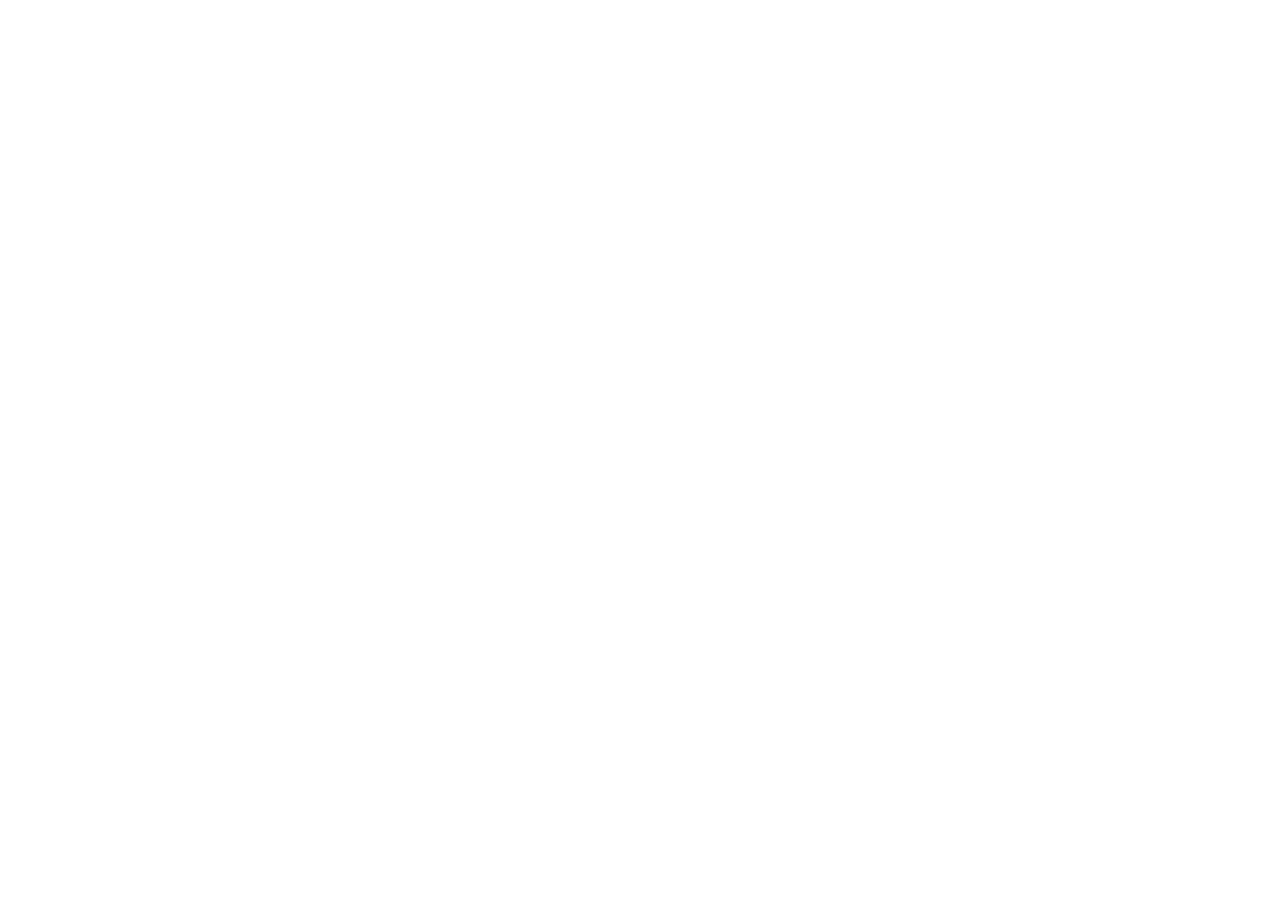
==== index.html @ 28cc4e75 "Edit README.md and index.html" ====
<!DOCTYPE html>
<html lang="en">
<head>
    <meta charset="UTF-8">
    <meta http-equiv="X-UA-Compatible" content="IE=edge">
    <meta name="viewport" content="width=device-width, initial-scale=1.0">
    <title>Recipes</title>
</head>
<body>
    
</body>
</html>
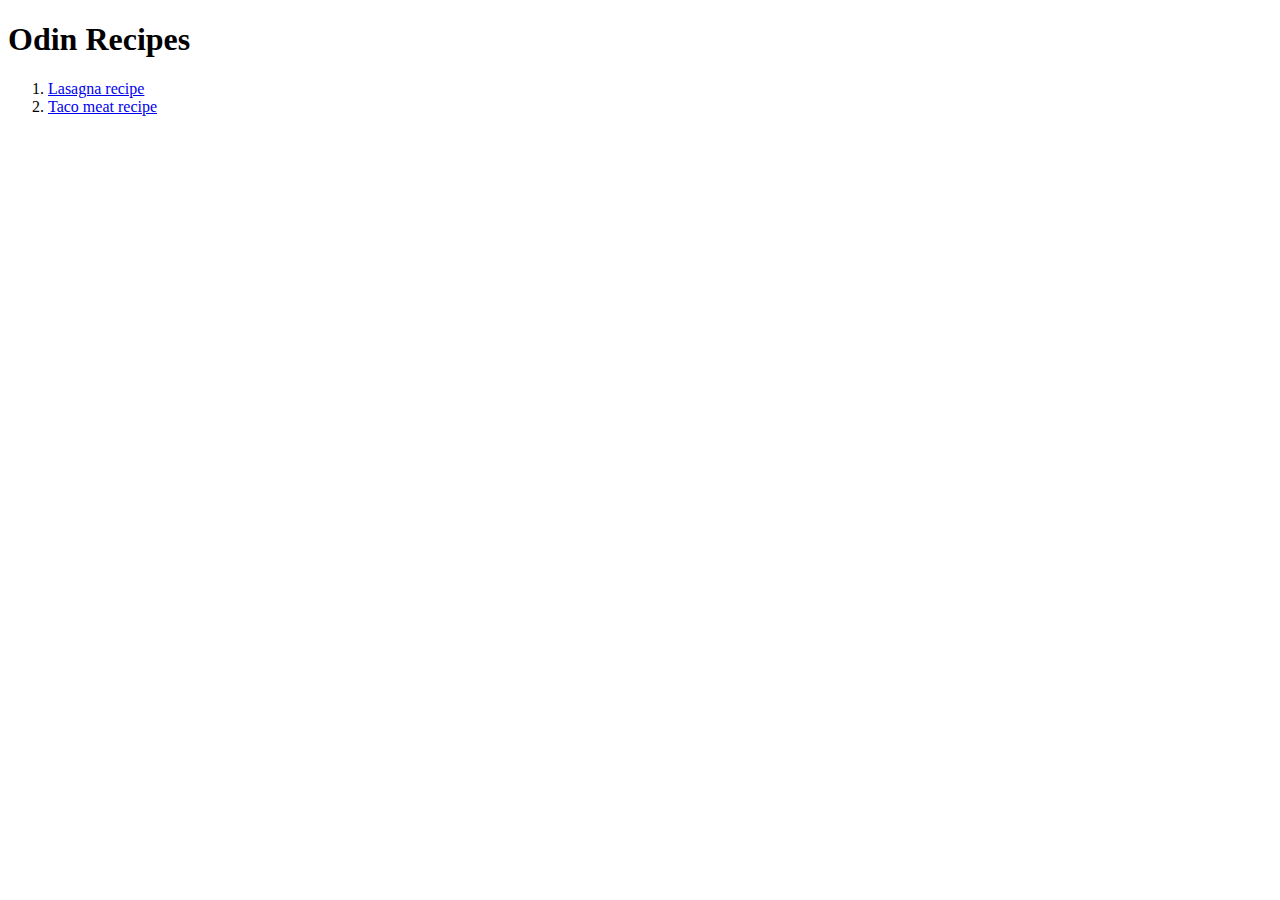
==== commit c207fbb9: "Added new recipe" ====
--- a/index.html
+++ b/index.html
@@ -7,6 +7,10 @@
     <title>Recipes</title>
 </head>
 <body>
-    
+    <h1>Odin Recipes</h1>
+    <ol>
+        <li><a href="recipes/lasagna.html">Lasagna recipe</a></li>
+        <li><a href="recipes/TacoMeat.html">Taco meat recipe</a></li>
+    </ol>
 </body>
 </html>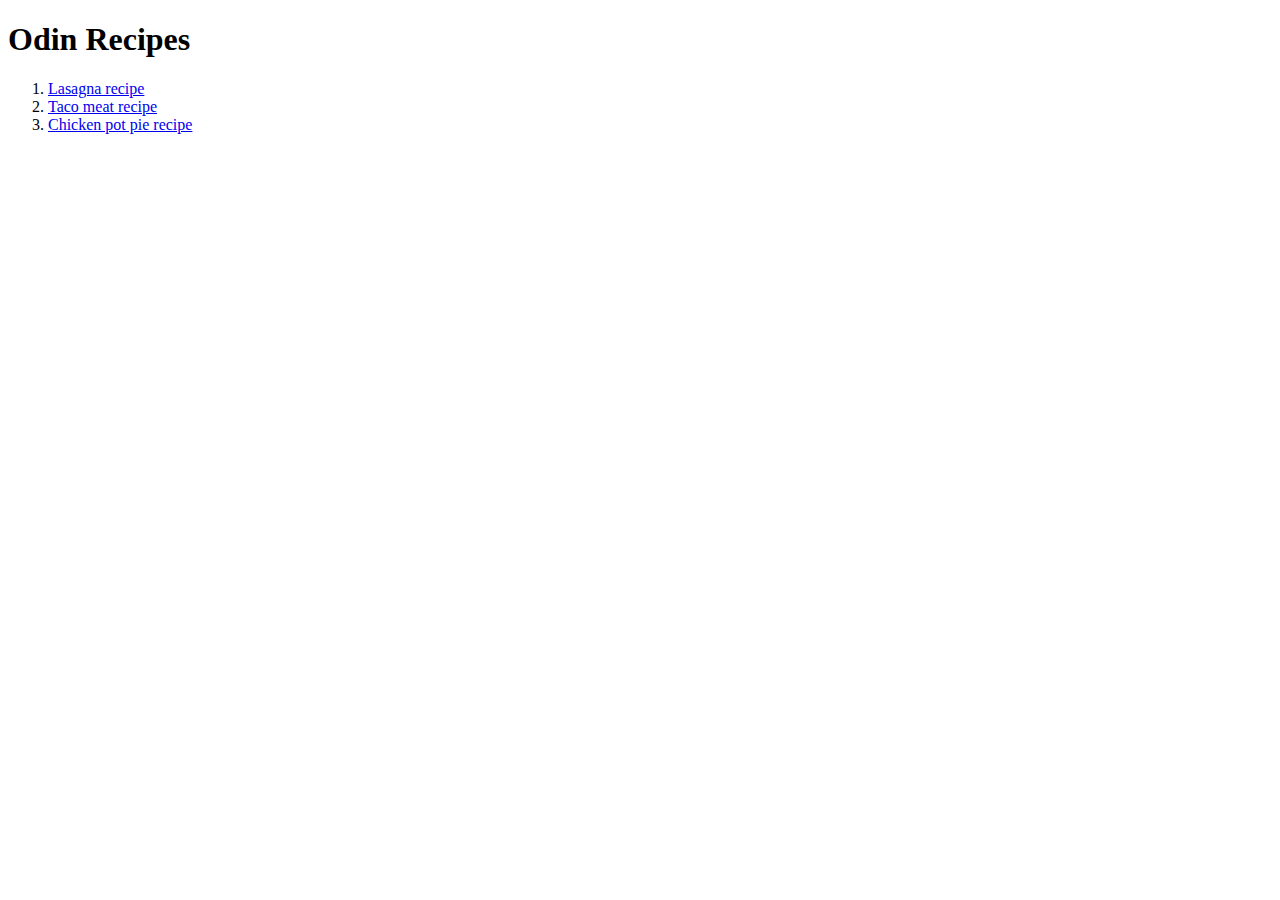
==== commit 0fe882a0: "Added a new recipe" ====
--- a/index.html
+++ b/index.html
@@ -11,6 +11,7 @@
     <ol>
         <li><a href="recipes/lasagna.html">Lasagna recipe</a></li>
         <li><a href="recipes/TacoMeat.html">Taco meat recipe</a></li>
+        <li><a href="recipes/Chicken.html">Chicken pot pie recipe</a></li>
     </ol>
 </body>
 </html>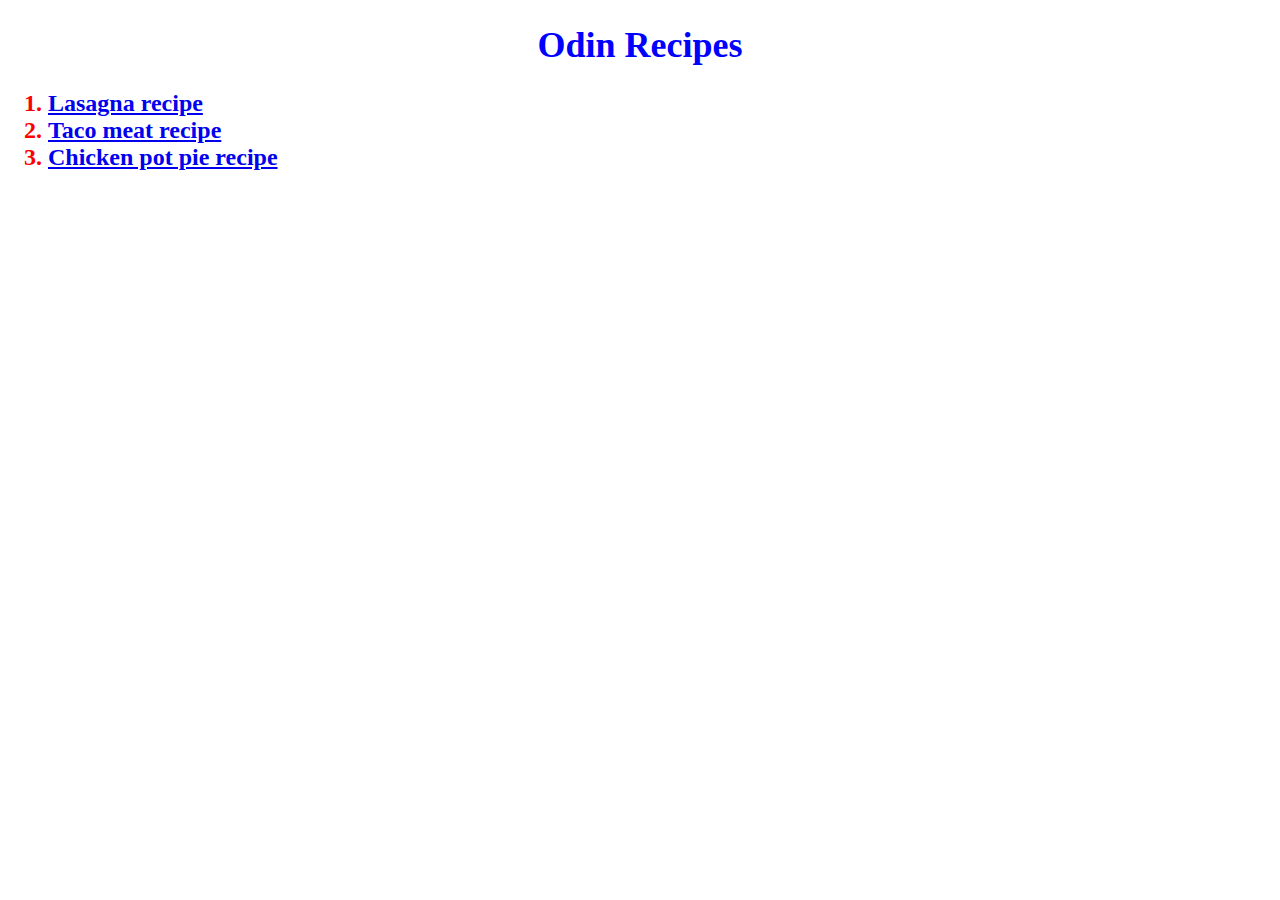
==== commit b61e0a52: "css added" ====
--- a/index.html
+++ b/index.html
@@ -4,6 +4,7 @@
     <meta charset="UTF-8">
     <meta http-equiv="X-UA-Compatible" content="IE=edge">
     <meta name="viewport" content="width=device-width, initial-scale=1.0">
+    <link rel="stylesheet" href="style.css">
     <title>Recipes</title>
 </head>
 <body>
--- a/style.css
+++ b/style.css
@@ -0,0 +1,12 @@
+h1 {
+    color: blue;
+    font-size: 36px;
+    font-weight: bold;
+    text-align: center;
+}
+
+ol {
+    color: red;
+    font-size: 24px;
+    font-weight: bold;
+}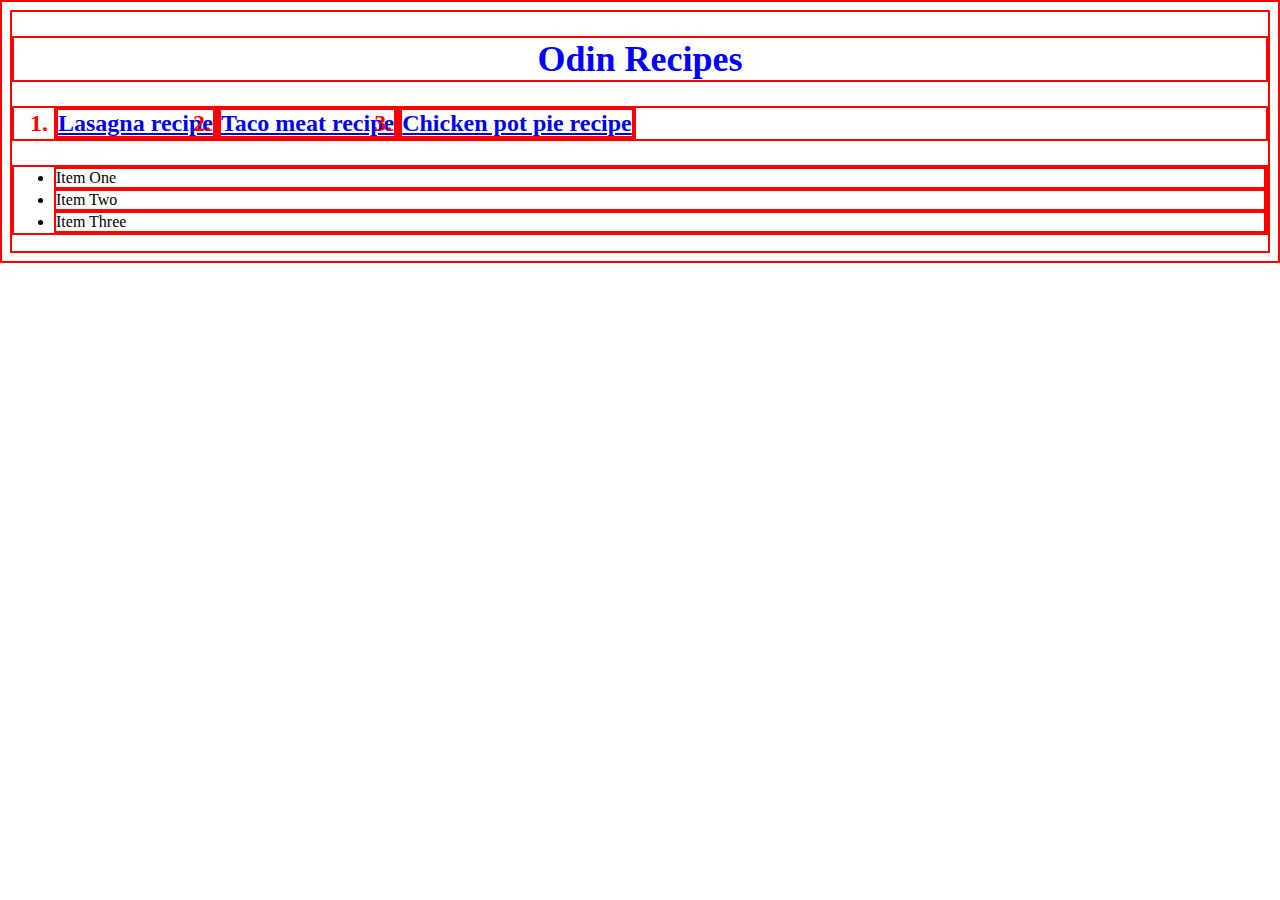
==== commit f695d992: "no idea" ====
--- a/index.html
+++ b/index.html
@@ -14,5 +14,10 @@
         <li><a href="recipes/TacoMeat.html">Taco meat recipe</a></li>
         <li><a href="recipes/Chicken.html">Chicken pot pie recipe</a></li>
     </ol>
+    <ul>
+        <li>Item One</li>
+        <li>Item Two</li>
+        <li>Item Three</li>
+    </ul>
 </body>
 </html>--- a/style.css
+++ b/style.css
@@ -9,4 +9,10 @@
     color: red;
     font-size: 24px;
     font-weight: bold;
+    display: flex;
+
+}
+
+*{
+    border: 2px solid red;
 }